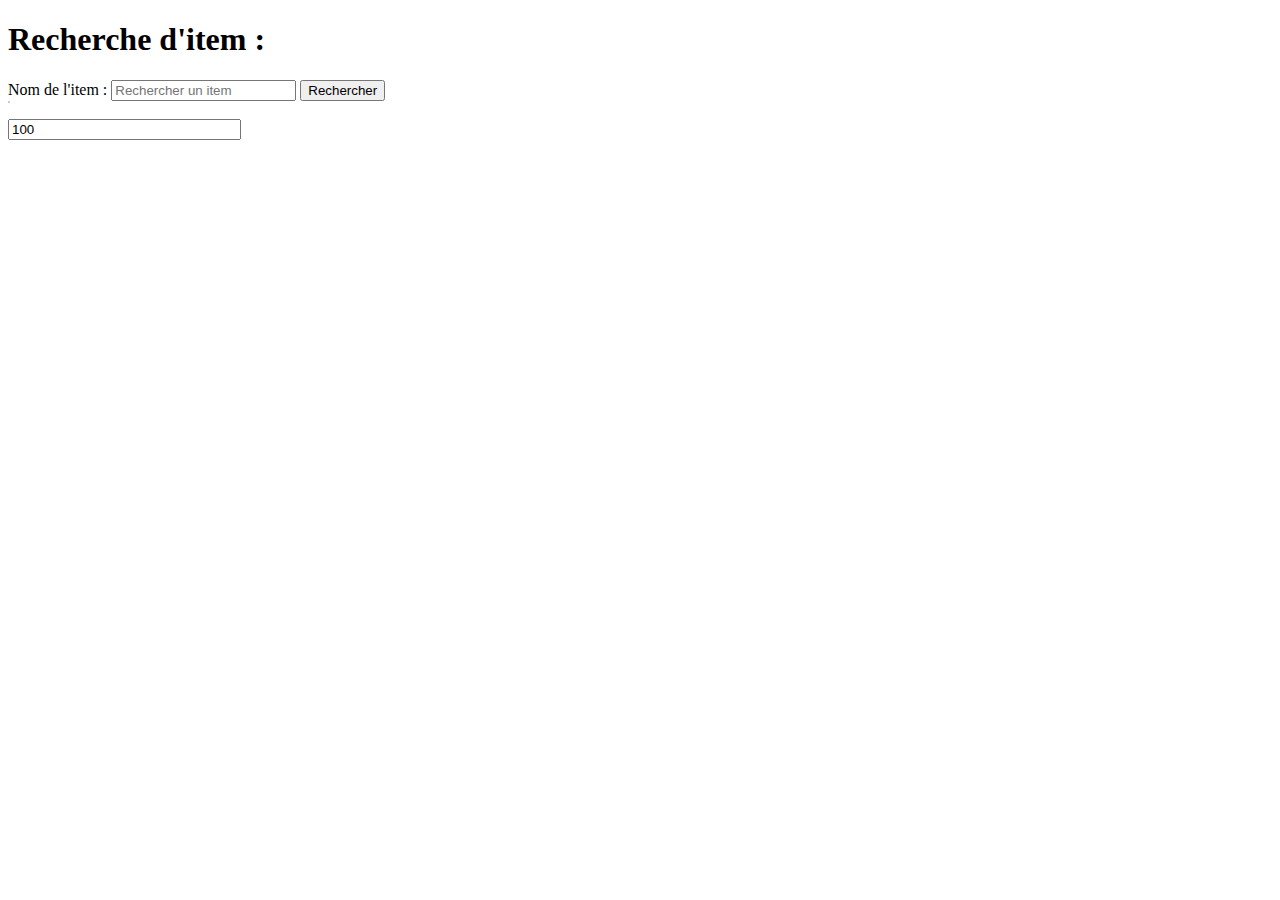
==== index.html @ 815165d6 "1" ====
<!DOCTYPE html>
<html lang="fr">
<head>
    <meta charset="UTF-8">
    <meta name="viewport" content="width=device-width, initial-scale=1.0">
    <meta http-equiv="Content-Security-Policy" content="upgrade-insecure-requests">
    <title>Recherche d'item</title>
    <link href="style.css" rel="stylesheet">
</head>
<body>
    <script src="script.js"></script>

    <h1>Recherche d'item :</h1>

    <form id="searchForm">
        <label for="itemName">Nom de l'item :</label>
        <input type="text" id="itemName" name="itemName" autocomplete="off" required value="" onclick="this.select();" placeholder="Rechercher un item">
        <div id="autocomplete-list"></div>
        <button type="submit">Rechercher</button>
    </form>

    <br>

    <form onsubmit="return false;">
        <input class="inputCoef" id="inputCoef" name="InputCoef" placeholder="Taux brisage" SIZE=26 MAXLENGTH=20 value="100" onclick="this.select();" >
    </form>

    <table id="attributsTable">
        <!-- Le tableau sera généré ici en fonction de l'objet sélectionné -->
    </table>

    <p id = "a"></p>
    <p id = "ok"></p>


    <ul id="jsonValues"></ul>
</body>
</html>
---- style.css ----
#autocomplete-list {
    border: 1px solid #ccc;
    max-height: 150px;
    overflow-y: auto;
    position: absolute;
}
#autocomplete-list div {
    padding: 10px;
    cursor: pointer;
    display: flex;
    align-items: center;
}
#autocomplete-list div img {
    width: 30px;
    height: 30px;
    margin-right: 10px;
}
#autocomplete-list div span {
    white-space: nowrap;
}
#autocomplete-list div:hover {
    background-color: #e9e9e9;
}

table {
    border-collapse: collapse;
    width: 100%;
}

th, td {
    border: 1px solid #dddddd;
    text-align: left;
    padding: 8px;
}
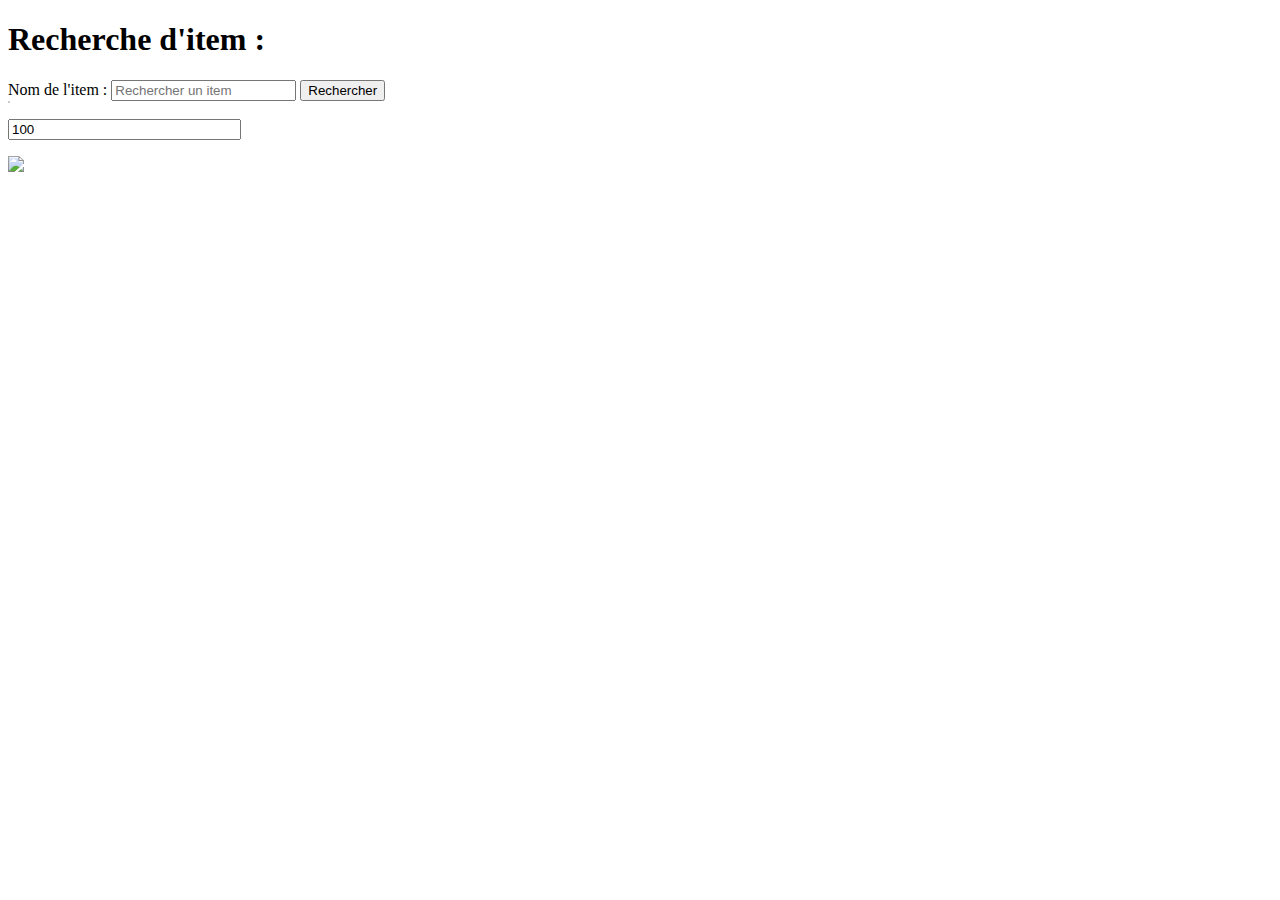
==== commit e91d4879: "1" ====
--- a/index.html
+++ b/index.html
@@ -34,5 +34,7 @@
 
 
     <ul id="jsonValues"></ul>
+
+    <img src = "https://raw.githubusercontent.com/Anjoy17/DofusBrisage/main/%25%20Critique.png?token=GHSAT0AAAAAACOFATPV5DWV4SKNHB7FOKJUZOLXQUQ"/>
 </body>
 </html>
